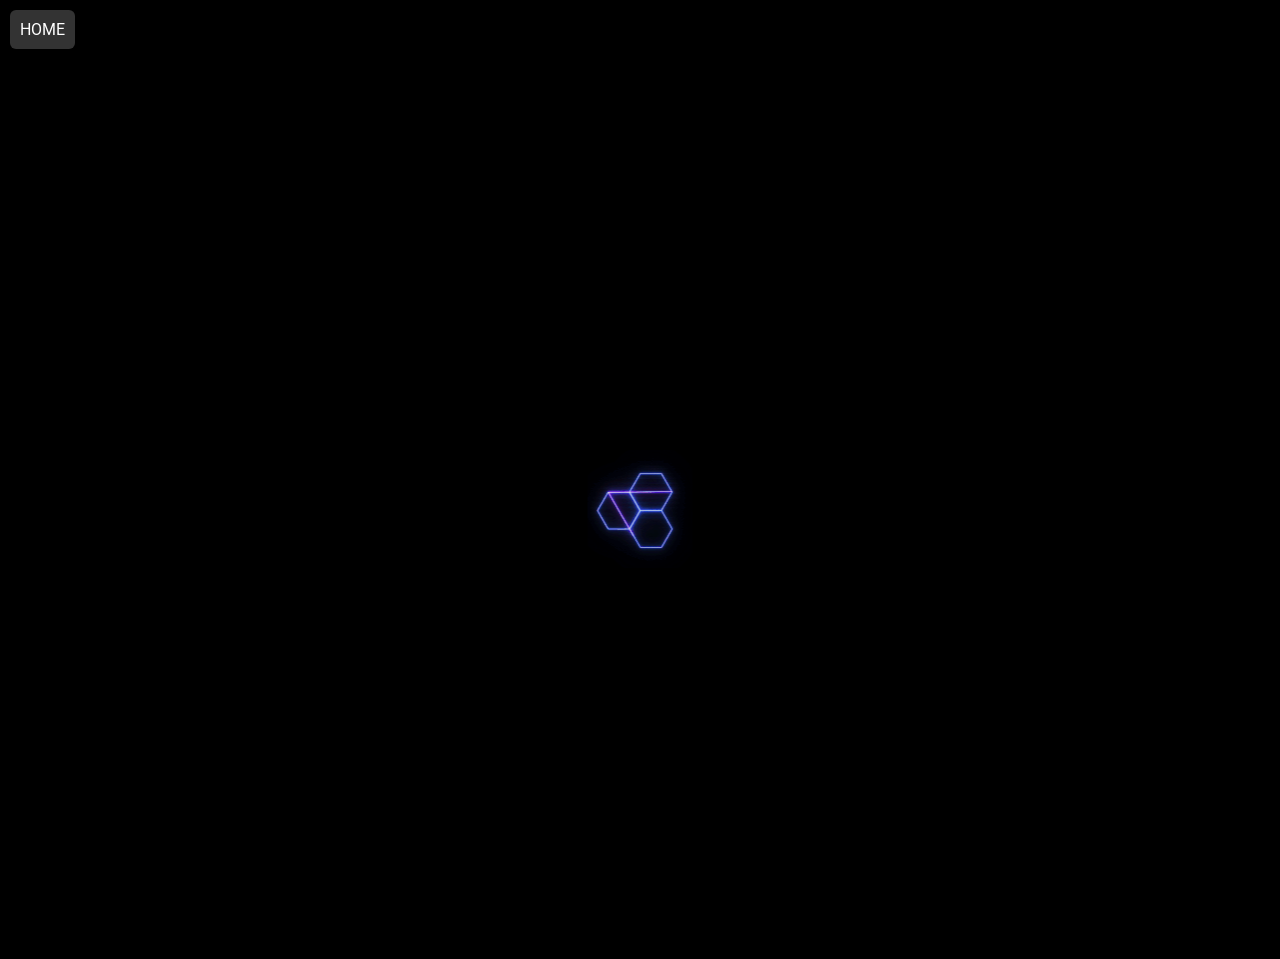
==== menus/index.html @ 1a1c4d43 "commit" ====
<!DOCTYPE html>
<html lang="en">
<head>
    <meta charset="UTF-8">
    <meta http-equiv="X-UA-Compatible" content="IE=edge">
    <meta name="viewport" content="width=device-width, initial-scale=1.0">
    <title>Home</title>
    <link rel="stylesheet" href="css/main.css">
    <link rel="stylesheet" href="css/home.css">
    <script src="https://code.jquery.com/jquery-3.7.0.min.js"></script>
</head>
<body>
    <nav><a href="index.html">HOME</a></nav>
    <main>
        <section class="blank"></section>
        <section id="content">
            <div id="menus">
            <!-- This is what your final HMTL will look like.
                <div id="start-options">
                    <button data-load="false">New Game</button> NOTE: Will redirect to lobby.html and send load=false
                    <button data-load="true">Continue</button> NOTE: Will redirect to lobby.html and send load=true
                    <button>High Scores</button> NOTE: Will redirect to hs.html
                </div>
            -->
            </div>
        </section>
        <section class="blank"></section>
    </main>
    <script src="js/User.js"></script>
    <script>
        var menus = document.querySelector(`#menus`);

        //loading icon code
        const loadDiv = document.createElement(`div`);
        loadDiv.setAttribute(`id`, `load`);
        menus.appendChild(loadDiv);
     
        const startMenu = document.createElement(`div`);
        startMenu.setAttribute(`id`, `start`);
        startMenu.style.opacity =`0`;
        
        const startButton = document.createElement(`button`);
        startButton.appendChild(document.createTextNode(`start`));
        startMenu.appendChild(startButton)

        const highScores = document.createElement(`div`);
        highScores.setAttribute(`id`, `high-scores`);

        var timer = setTimeout(loadStartMenu, 1000);
        function loadStartMenu(){
            $(`#load`).animate({opacity: 0}, 2000, function() {
                menus.removeChild(loadDiv)
                menus.appendChild(startMenu)
                $(`#start`).animate({opacity: 1}, 2000);
            });
        }

        startButton.addEventListener(`click`, (e)=>{
            console.log(`hi`)
            $(`#start`).animate({opacity: 0}, 1000, function(){
                window.location = `pong.html`
            });
        })

    </script>
</body>
</html>
---- menus/css/main.css ----
@charset "UTF-8";
@import url('https://fonts.googleapis.com/css2?family=Roboto&display=swap');

html, body{
    height:100%;
}
body{
    margin:0;
    min-height:100%;
    /*display:flex;
    justify-content: center;*/
    background-color:#000000;
    color:#ffffff;
    font-family: 'Roboto', sans-serif;
}
main{
    display:grid;
    grid-template-columns: auto 800px auto;
    width:100%;
    height:100%;
    box-sizing:border-box;
}
nav{
    box-sizing: border-box;
    padding:10px;
}
a{
    display:inline-block;
    background-color:#333;
    color:#ffffff;
    text-align:center;
    text-decoration:none;
    font-size:16px;
    padding:10px;
    border-radius:6px;
}
a:link, a:visited{
    background-color:#333;
}
a:hover, a:active{
    background-color:#666;
}
---- menus/css/home.css ----
@charset "UTF-8";

#content{
    display:flex;
    border:1px solid black;
    box-sizing: border-box;
    justify-content: center;
    align-items: center;
    width:100%;
}
#content #holder{
    height:90%;
    width:90%;
    background-color:gray;
    position:relative;
    display:flex;
    justify-content: center;
    align-items: center;
    
}
#content #menus{
    position: relative;
}
#content #start {
    position:absolute;
    z-index: 1;
    width:100px;
    height:100px;
    left:0px;
    top:0px;
    background-color:rgba(171, 255, 46, .5);
    display:flex;
    flex-direction: column;
    align-items: center;
    transform:translate(-50%,-50%);
}
#content #start-options{
    position:absolute;
    z-index: 2;
    width:100px;
    height:100px;
    background-color:rgba(255, 0, 255, 0.5);
    left:0px;
    top:0px;
    display:flex;
    flex-direction: column;
    align-items: center;
    transform:translate(-50%,-50%);
}

#content #load{
    mix-blend-mode: screen;
    position:absolute;
    z-index: 3;
    background: url('../images/load.gif') no-repeat -51px -43px;
	width: 105px;
	height: 118px;
    left:0px;
    top:0px;
    display:flex;
    flex-direction: column;
    align-items: center;
    /*border:1px solid pink;*/
    transform:translate(-50%,-50%);
}
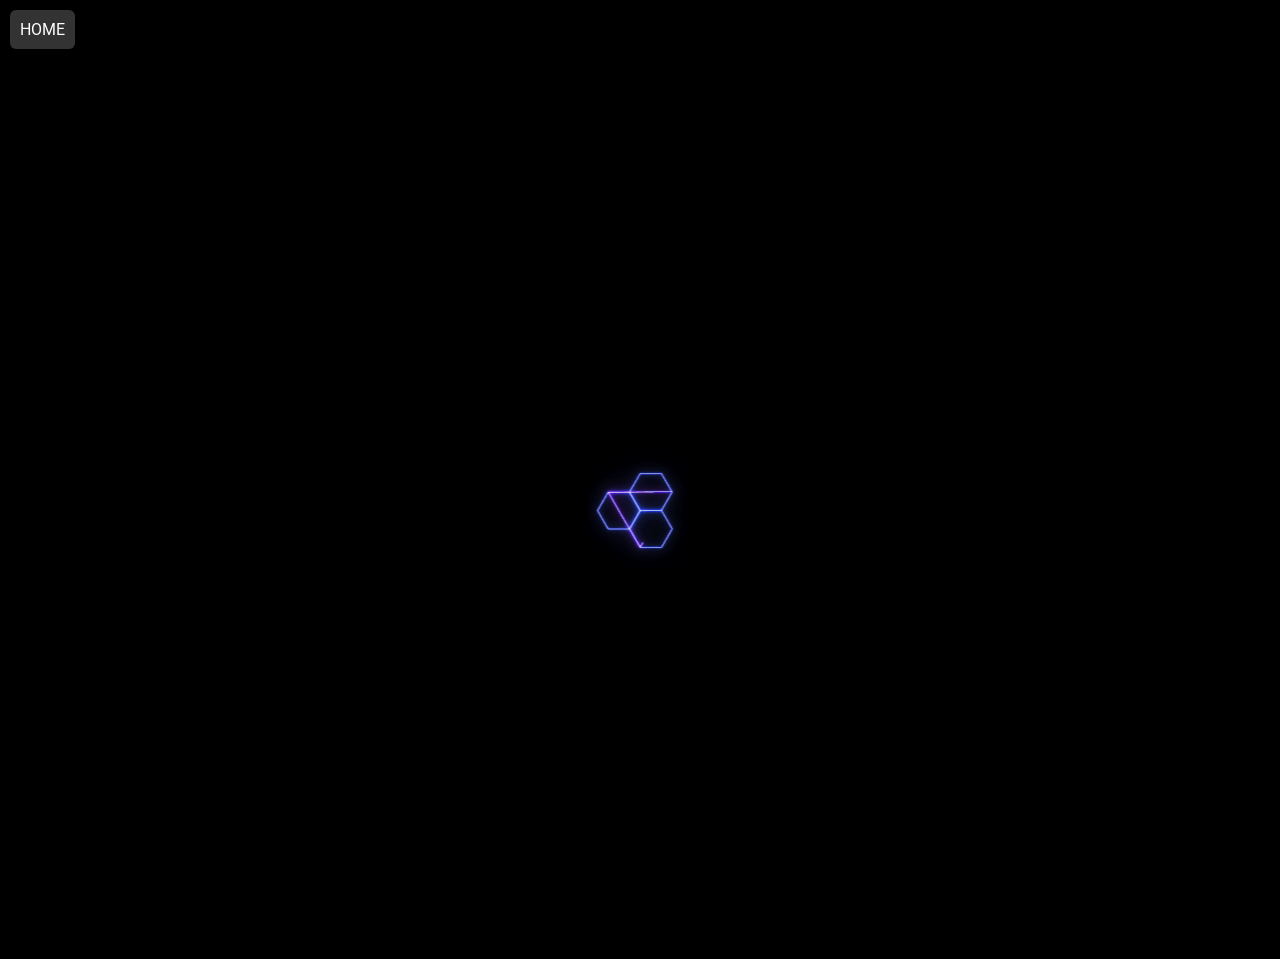
==== commit e297274c: "commit" ====
--- a/menus/index.html
+++ b/menus/index.html
@@ -28,39 +28,69 @@
     </main>
     <script src="js/User.js"></script>
     <script>
+        
         var menus = document.querySelector(`#menus`);
 
-        //loading icon code
         const loadDiv = document.createElement(`div`);
         loadDiv.setAttribute(`id`, `load`);
         menus.appendChild(loadDiv);
-     
+
         const startMenu = document.createElement(`div`);
-        startMenu.setAttribute(`id`, `start`);
-        startMenu.style.opacity =`0`;
-        
-        const startButton = document.createElement(`button`);
-        startButton.appendChild(document.createTextNode(`start`));
-        startMenu.appendChild(startButton)
+        startMenu.setAttribute(`id`, `start-options`);
+        startMenu.style.opacity = `0`;
 
-        const highScores = document.createElement(`div`);
-        highScores.setAttribute(`id`, `high-scores`);
+        const newGameButton = document.createElement(`button`);
+        newGameButton.appendChild(document.createTextNode(`New Game`));
+        newGameButton.setAttribute(`data-load`, `false`);
+
+        const continueButton = document.createElement(`button`);
+        continueButton.appendChild(document.createTextNode(`Continue`));
+        continueButton.setAttribute(`data-load`, `true`);
+
+        const highScoresButton = document.createElement(`button`);
+        highScoresButton.appendChild(document.createTextNode(`High Scores`));
+
+        startMenu.appendChild(newGameButton);
+        startMenu.appendChild(continueButton);
+        startMenu.appendChild(highScoresButton);
 
         var timer = setTimeout(loadStartMenu, 1000);
-        function loadStartMenu(){
-            $(`#load`).animate({opacity: 0}, 2000, function() {
-                menus.removeChild(loadDiv)
-                menus.appendChild(startMenu)
-                $(`#start`).animate({opacity: 1}, 2000);
+        function loadStartMenu() 
+        {
+            $(`#load`).animate({ opacity: 0 }, 2000, function() 
+            {
+        menus.removeChild(loadDiv);
+        menus.appendChild(startMenu);
+        $(`#start-options`).animate({ opacity: 1 }, 2000);
             });
         }
 
-        startButton.addEventListener(`click`, (e)=>{
-            console.log(`hi`)
-            $(`#start`).animate({opacity: 0}, 1000, function(){
-                window.location = `pong.html`
+        newGameButton.addEventListener(`click`, (e) => 
+        {
+            $(`#start-options`).animate({ opacity: 0 }, 1000, function() 
+            {
+                menus.removeChild(startMenu);
+                window.location.href = `lobby.html?load=false`;
             });
-        })
+        });
+
+        continueButton.addEventListener(`click`, (e) => 
+        {
+            $(`#start-options`).animate({ opacity: 0 }, 1000, function() 
+            {
+                menus.removeChild(startMenu);
+                window.location.href = `lobby.html?load=true`;
+            });
+        });
+
+        highScoresButton.addEventListener(`click`, (e) => 
+        {
+            $(`#start-options`).animate({ opacity: 0 }, 1000, function() 
+            {
+                menus.removeChild(startMenu);
+                window.location.href = `hs.html`;
+            });
+        });
 
     </script>
 </body>
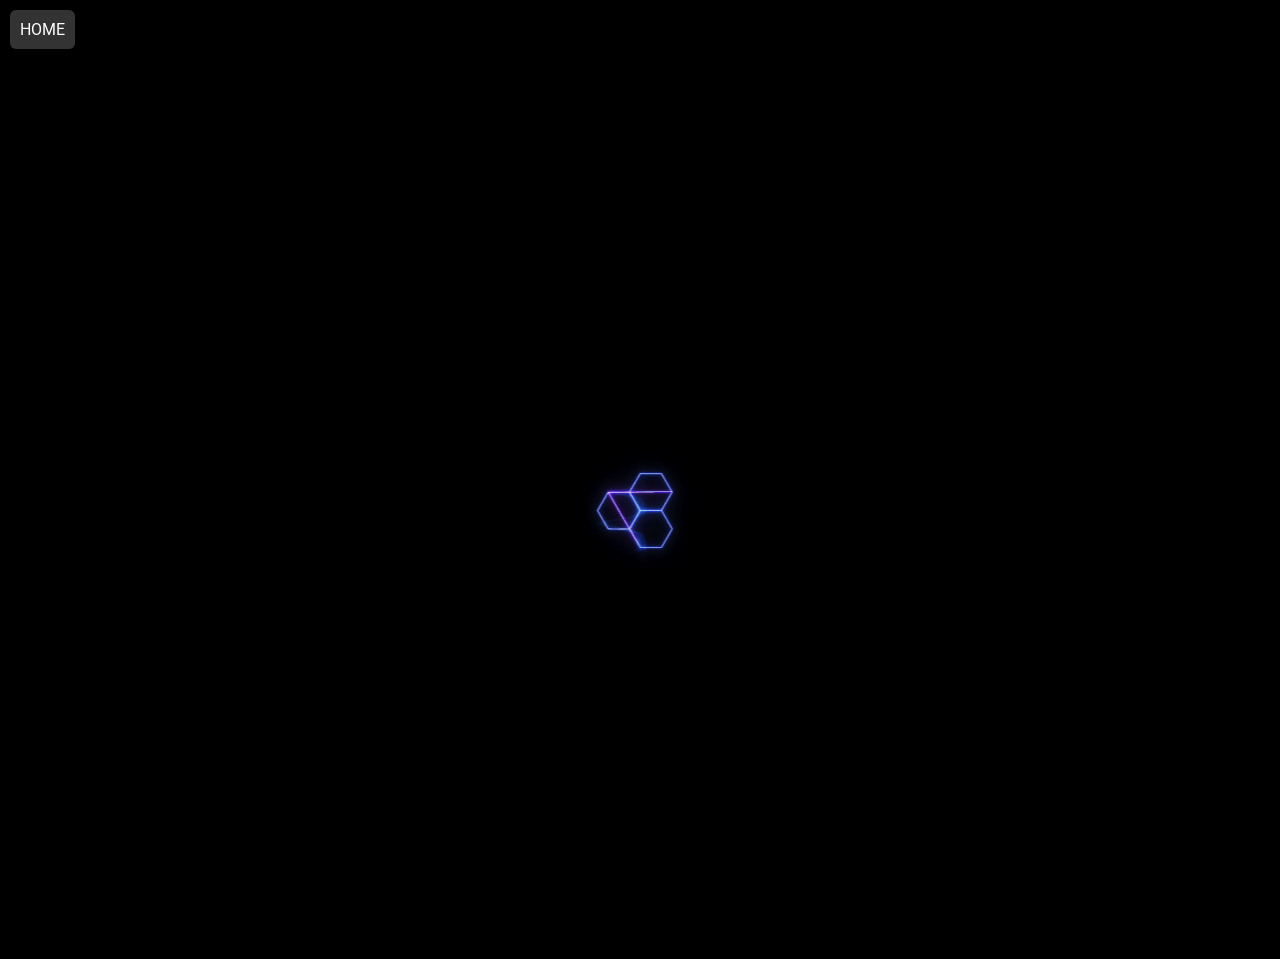
==== commit d7fdb2c0: "commit" ====
--- a/menus/index.html
+++ b/menus/index.html
@@ -31,6 +31,7 @@
         
         var menus = document.querySelector(`#menus`);
 
+        //loading icon code
         const loadDiv = document.createElement(`div`);
         loadDiv.setAttribute(`id`, `load`);
         menus.appendChild(loadDiv);
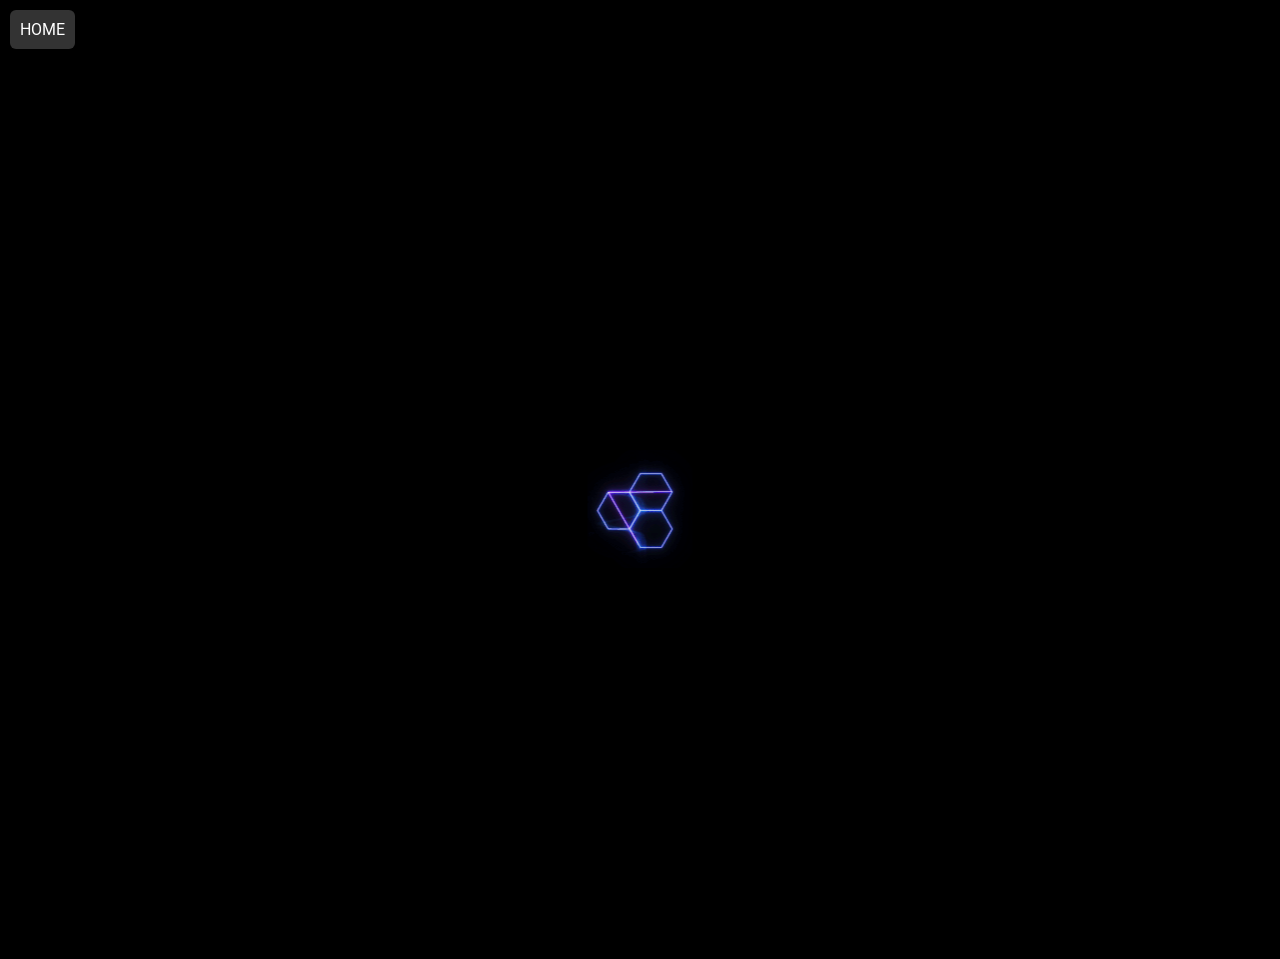
==== commit f795f097: "commit 2" ====
--- a/menus/index.html
+++ b/menus/index.html
@@ -40,56 +40,64 @@
         startMenu.setAttribute(`id`, `start-options`);
         startMenu.style.opacity = `0`;
 
-        const newGameButton = document.createElement(`button`);
-        newGameButton.appendChild(document.createTextNode(`New Game`));
-        newGameButton.setAttribute(`data-load`, `false`);
-
-        const continueButton = document.createElement(`button`);
-        continueButton.appendChild(document.createTextNode(`Continue`));
-        continueButton.setAttribute(`data-load`, `true`);
-
-        const highScoresButton = document.createElement(`button`);
-        highScoresButton.appendChild(document.createTextNode(`High Scores`));
-
-        startMenu.appendChild(newGameButton);
-        startMenu.appendChild(continueButton);
-        startMenu.appendChild(highScoresButton);
+        const startButton = document.createElement(`button`);
+        startButton.appendChild(document.createTextNode(`Start`));
+        startMenu.appendChild(startButton);
 
         var timer = setTimeout(loadStartMenu, 1000);
         function loadStartMenu() 
         {
             $(`#load`).animate({ opacity: 0 }, 2000, function() 
             {
-        menus.removeChild(loadDiv);
-        menus.appendChild(startMenu);
-        $(`#start-options`).animate({ opacity: 1 }, 2000);
+                menus.removeChild(loadDiv);
+                menus.appendChild(startMenu);
+                $(`#start-options`).animate({ opacity: 1 }, 2000);
             });
         }
 
-        newGameButton.addEventListener(`click`, (e) => 
+        startButton.addEventListener(`click`, function(e) 
         {
             $(`#start-options`).animate({ opacity: 0 }, 1000, function() 
             {
                 menus.removeChild(startMenu);
-                window.location.href = `lobby.html?load=false`;
-            });
-        });
+        
+                const newMenu = document.createElement(`div`);
+                newMenu.setAttribute(`id`, `new-menu`);
+                newMenu.style.opacity = `0`;
 
-        continueButton.addEventListener(`click`, (e) => 
-        {
-            $(`#start-options`).animate({ opacity: 0 }, 1000, function() 
-            {
-                menus.removeChild(startMenu);
-                window.location.href = `lobby.html?load=true`;
-            });
-        });
+                const newGameButton = document.createElement(`button`);
+                newGameButton.appendChild(document.createTextNode(`New Game`));
+                newGameButton.setAttribute(`data-load`, `false`);
 
-        highScoresButton.addEventListener(`click`, (e) => 
-        {
-            $(`#start-options`).animate({ opacity: 0 }, 1000, function() 
-            {
-                menus.removeChild(startMenu);
-                window.location.href = `hs.html`;
+                const continueButton = document.createElement(`button`);
+                continueButton.appendChild(document.createTextNode(`Continue`));
+                continueButton.setAttribute(`data-load`, `true`);
+
+                const highScoresButton = document.createElement(`button`);
+                highScoresButton.appendChild(document.createTextNode(`High Scores`));
+
+                newMenu.appendChild(newGameButton);
+                newMenu.appendChild(continueButton);
+                newMenu.appendChild(highScoresButton);
+
+                menus.appendChild(newMenu);
+
+                $(`#new-menu`).animate({ opacity: 1 }, 2000);
+
+                newGameButton.addEventListener(`click`, function() 
+                {
+                    window.location.href = `lobby.html?load=false`;
+                });
+
+                continueButton.addEventListener(`click`, function() 
+                {
+                    window.location.href = `lobby.html?load=true`;
+                });
+
+                highScoresButton.addEventListener(`click`, function() 
+                {
+                    window.location.href = `hs.html`;
+                });
             });
         });
 
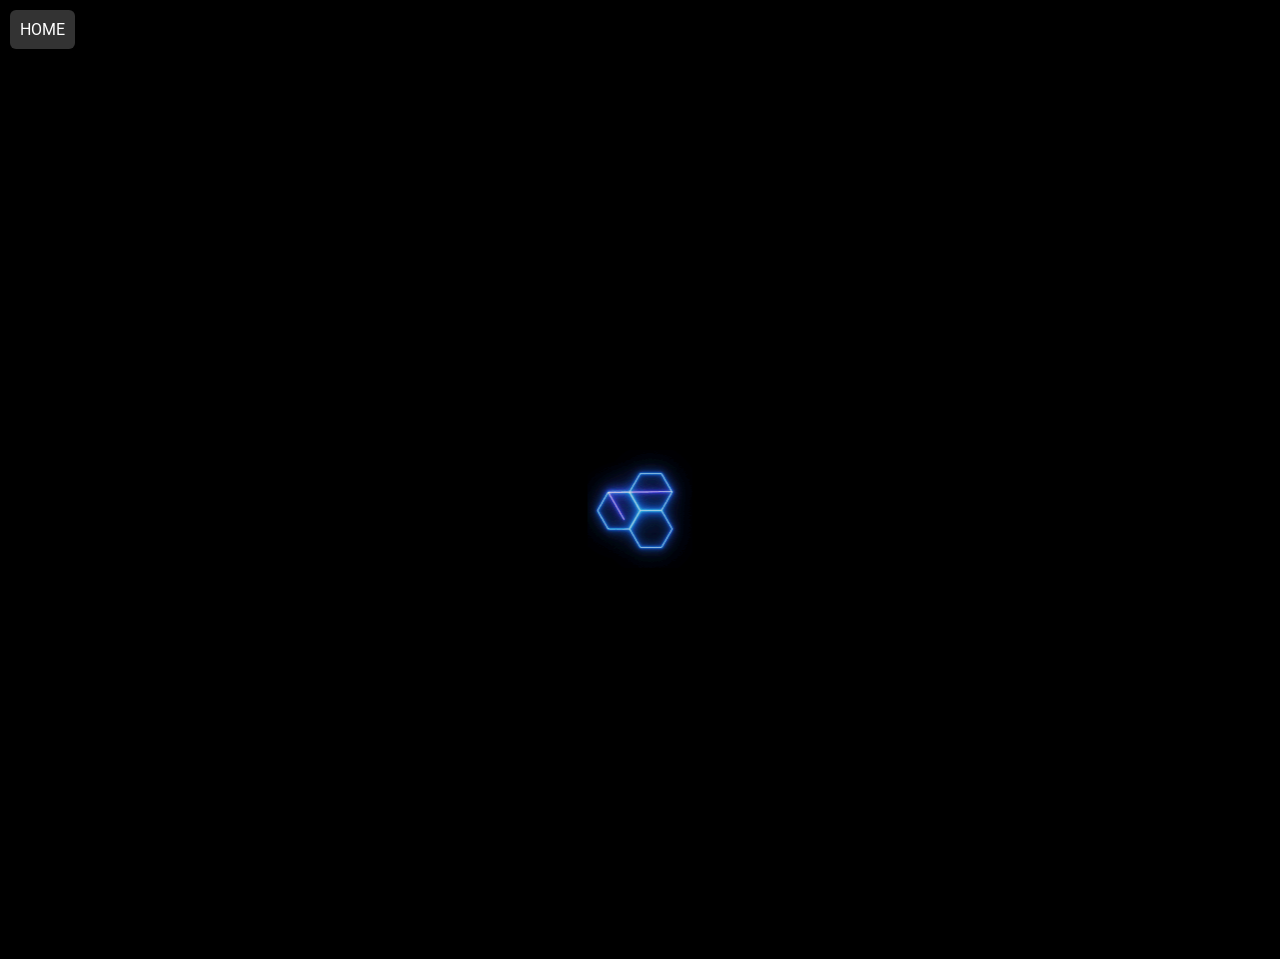
==== commit 527a9dba: "commit 3" ====
--- a/menus/index.html
+++ b/menus/index.html
@@ -31,7 +31,7 @@
         
         var menus = document.querySelector(`#menus`);
 
-        //loading icon code
+        // loading icon code
         const loadDiv = document.createElement(`div`);
         loadDiv.setAttribute(`id`, `load`);
         menus.appendChild(loadDiv);
@@ -100,7 +100,7 @@
                 });
             });
         });
-
+        
     </script>
 </body>
 </html>
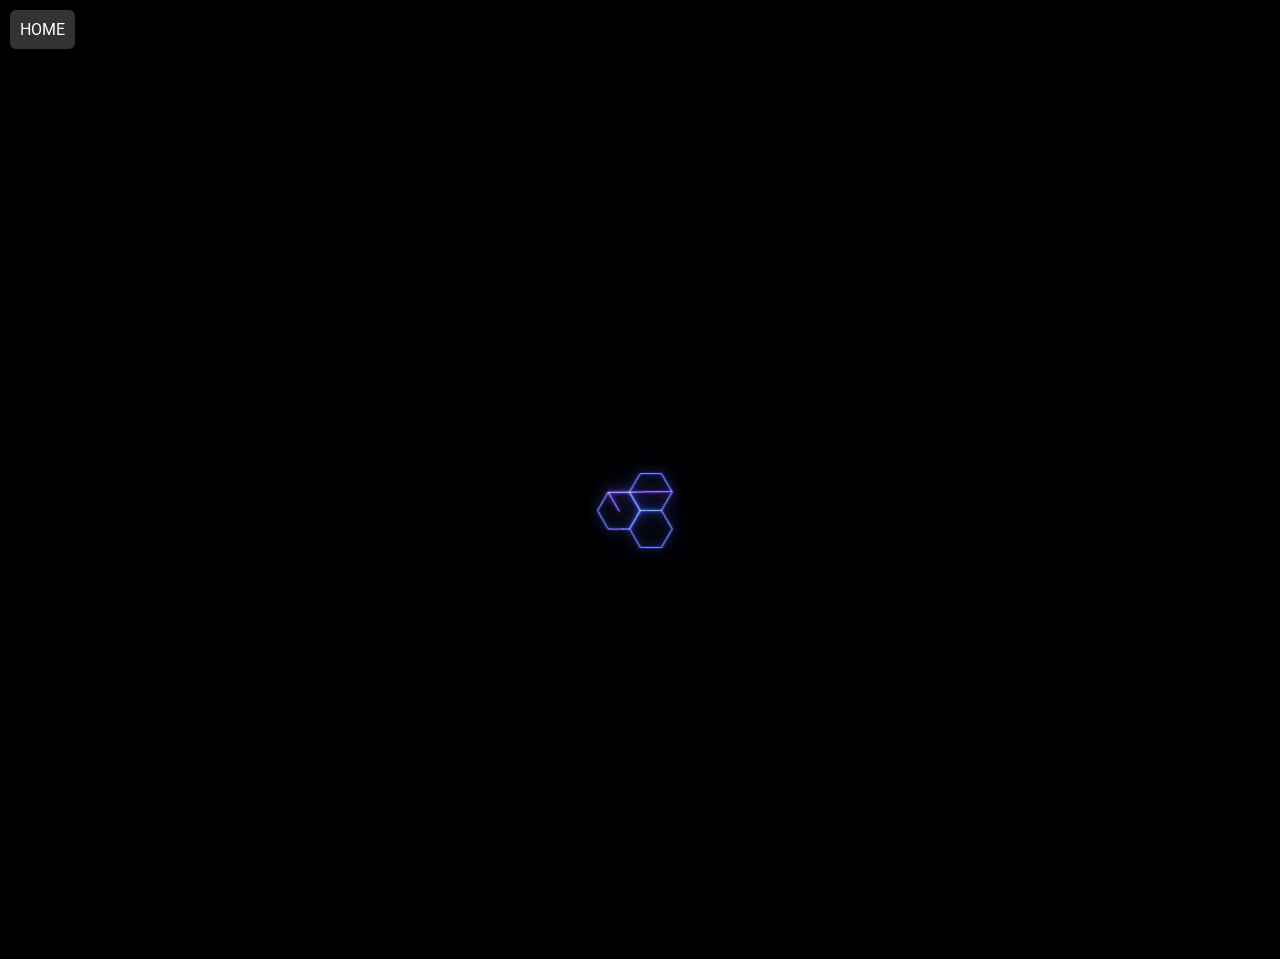
==== commit 5d783d20: "commit 4" ====
--- a/menus/index.html
+++ b/menus/index.html
@@ -86,12 +86,12 @@
 
                 newGameButton.addEventListener(`click`, function() 
                 {
-                    window.location.href = `lobby.html?load=false`;
+                    window.location.href = `lobby.html?load=true`;
                 });
 
                 continueButton.addEventListener(`click`, function() 
                 {
-                    window.location.href = `lobby.html?load=true`;
+                    window.location.href = `lobby.html?load=false`;
                 });
 
                 highScoresButton.addEventListener(`click`, function() 
@@ -100,7 +100,7 @@
                 });
             });
         });
-        
+
     </script>
 </body>
 </html>
